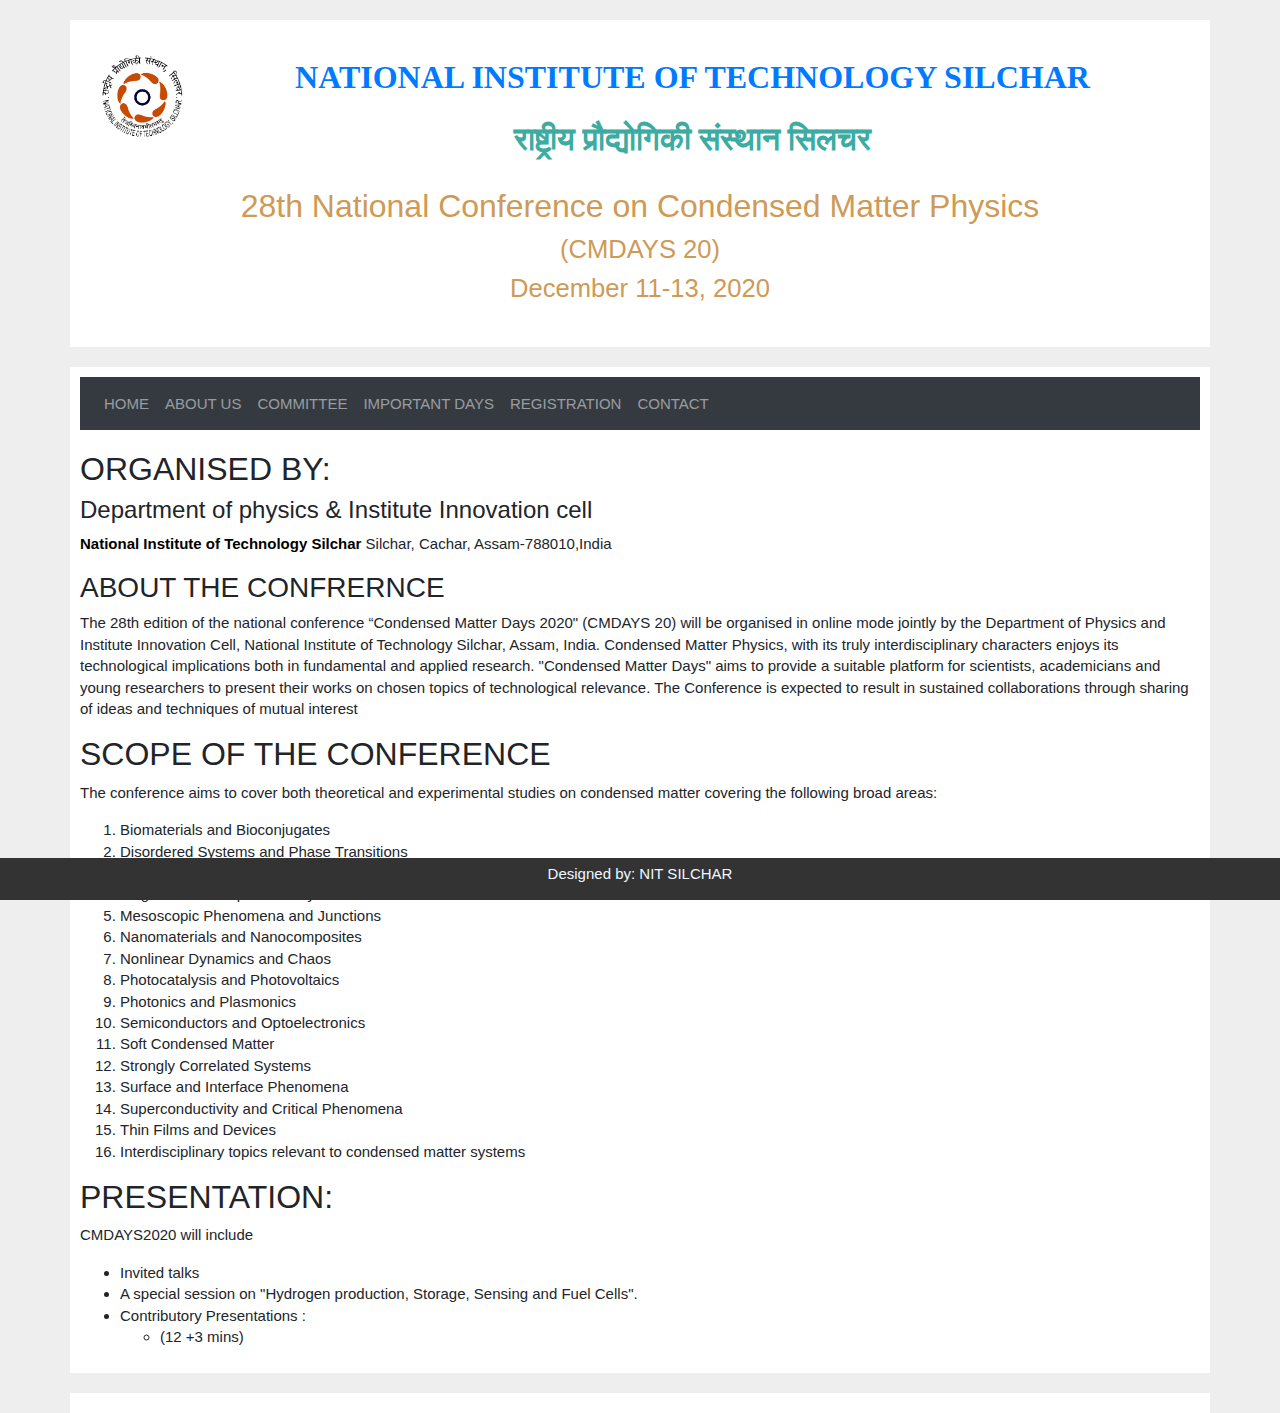
==== index.html @ ba85fcce "Add files via upload" ====
<!DOCTYPE html>
<html lang="en">
<head>
    <meta charset="UTF-8">
    <meta name="viewport" content="width=device-width, initial-scale=1.0">
    <link rel="stylesheet" href="https://maxcdn.bootstrapcdn.com/bootstrap/4.5.2/css/bootstrap.min.css">
    <script src="https://ajax.googleapis.com/ajax/libs/jquery/3.5.1/jquery.min.js"></script>
    <script src="https://cdnjs.cloudflare.com/ajax/libs/popper.js/1.16.0/umd/popper.min.js"></script>
    <script src="https://maxcdn.bootstrapcdn.com/bootstrap/4.5.2/js/bootstrap.min.js"></script>
    <link rel="stylesheet" href="index.css">
    <title>cmdays 2020</title>
</head>
<body>
    <div class = "container">
        <div class="panel panel-trans titlepanel">

            <div class="superheading">
                
                <a href="http://www.nits.ac.in">
                    <div class="logo float-left"><img id="nits_image" src="images/nit logo (1).png" alt="" width="85" height="85" ></div>
                </a>
                <a href="http://www.nits.ac.in" style="font-size: 35px;"><p style="font-size:2.5vw"><strong>NATIONAL INSTITUTE OF TECHNOLOGY SILCHAR</strong></p></a> 
                <p style="color:#3caca3;font-size:2.5vw"><strong>राष्ट्रीय प्रौद्योगिकी संस्थान सिलचर</strong> </p>
                <!-- <p style="color:#3caca3">organising</p> -->
            </div>
            <div class="panel-default">
                <h1 style="font-size:2.5vw">28th National Conference on Condensed Matter Physics</h1>
                <h3 style="font-size:2vw">(CMDAYS 20)</h3>
                <h3 style="font-size:2vw">December 11-13, 2020</h3>
                <iframe  src="http://free.timeanddate.com/clock/i7h7ooli/n1826/tlin/fn17/tt0/tm1" frameborder="0" width="258" height="20"></iframe>
            </div>
        </div>
    </div>
    
    <div class="container">

        <nav class="navbar navbar-expand-lg navbar-dark bg-dark">
            <!-- <a class="navbar-brand" href="#"></a> -->
            <button class="navbar-toggler" type="button" data-toggle="collapse" data-target="#collapsibleNavbar" aria-controls="navbarNavAltMarkup" aria-expanded="false" aria-label="Toggle navigation">
              <span class="navbar-toggler-icon"></span>
            </button>
            <div class="collapse navbar-collapse" id="collapsibleNavbar">
              <div class="navbar-nav">
                <a class="nav-item nav-link " href="index.html">HOME</a>
                <a class="nav-item nav-link " href="about_us.html">ABOUT US<span class="sr-only">(current)</span></a>
                <a class="nav-item nav-link " href="committeee.html">COMMITTEE</a>
                <a class="nav-item nav-link " href="imp_dates.html">IMPORTANT DAYS</a>
                <a class="nav-item nav-link " href="registration.html">REGISTRATION</a>
                <a class="nav-item nav-link " href="contact.html">CONTACT</a>
                <!-- <a class="nav-item nav-link" href="#">Disabled</a> -->
              </div>
            </div>
        </nav>

        <h2 style="padding-top:20px ;">ORGANISED BY:</h2>
        <h4>Department of physics & Institute Innovation cell</h4>
        <p><a href="http://www.nits.ac.in" style="color: black;"><strong>National Institute of Technology Silchar</strong> </a> Silchar, Cachar, Assam-788010,India</p>

    <!-- </div>
    <div class="container"> -->
   
        <h3>ABOUT THE CONFRERNCE</h3>
        <p>The 28th edition of the national conference
            “Condensed Matter Days 2020" (CMDAYS 20) will
            be organised in online mode jointly by the
            Department of Physics and Institute Innovation
            Cell, National Institute of Technology Silchar,
            Assam, India. Condensed Matter Physics, with its
            truly interdisciplinary characters enjoys its technological implications both in fundamental and
            applied research. "Condensed Matter Days" aims
            to provide a suitable platform for scientists,
            academicians and young researchers to present
            their works on chosen topics of technological
            relevance. The Conference is expected to result
            in sustained collaborations through sharing of
            ideas and techniques of mutual interest</p>
        
    <!-- </div>
    <div class="container"> -->
        <h2>SCOPE OF THE CONFERENCE</h2>
        <p>The conference aims to cover both theoretical and experimental studies on condensed matter covering the following broad areas:</p>
        <ol>
            <li>Biomaterials and Bioconjugates</li>
            <li>Disordered Systems and Phase Transitions</li>
            <li>Dielectrics and Ferroelectrics</li>
            <li>Magnetism and Spintronic Systems</li>
            <li>Mesoscopic Phenomena and Junctions</li>
            <li>Nanomaterials and Nanocomposites</li>
            <li>Nonlinear Dynamics and Chaos</li>
            <li>Photocatalysis and Photovoltaics</li>
            <li>Photonics and Plasmonics</li>
            <li>Semiconductors and Optoelectronics</li>          
            <li>Soft Condensed Matter</li>
            <li>Strongly Correlated Systems</li>
            <li>Surface and Interface Phenomena</li>
            <li>Superconductivity and Critical Phenomena</li> 
            <li>Thin Films and Devices</li>
            <li>Interdisciplinary topics relevant to condensed matter systems</li>   
        </ol>
    <!-- </div>
    <div class="container"> -->
        <h2>PRESENTATION:</h2>
        <p>CMDAYS2020 will include</p>
        <ul>
            <li>Invited talks</li>
            <li>A special session on "Hydrogen production,
                Storage, Sensing and Fuel Cells".</li>    
            <li>Contributory Presentations :
                <ul><li>(12 +3 mins)</li> </ul>
            </li>
        </ul>
    </div>
    <div class="container">
        <div id="footer">
            <p style="color:aliceblue;">Designed by: NIT SILCHAR</p> 
        </div>
    </div>
        


</body>
</html>
---- index.css ----
body{
    font-family: "Helvetica Neue", Helvetica, Arial, sans-serif ;
    /* font-family: "Lucida Console", Courier, monospace; */
    font-size: 15px;
    line-height: 1.42857143;
    background-color: #eeeeee;
}
.navbar{
    background-color: slategray;
    margin: 0 0;
    width: 100%;
}
.container{
   margin-top: 20px;
   background-color:#ffffff;
   padding: 10px 10px;
}
.logo{
    margin-left: 20px;
    /* margin-right: 35px; */
}
.superheading {
    font-family: 'Orator Std';
    color: #282828;
    font-size: 25px;
    margin: 0 auto;
    padding-top: 25px;
    text-align: center;
}
.panel-default{
    margin-top: 25px;
    color: rgb(206, 154, 85);
    text-align: center;
}
.image{
    width: 100%;
    height: 10%;
}
#footer {
    position: fixed;
    left: 0;
    bottom: 0;
    width: 100%;
    padding-top: 5px;
    background-color: #333333;
    color: white;
    text-align: center;
}
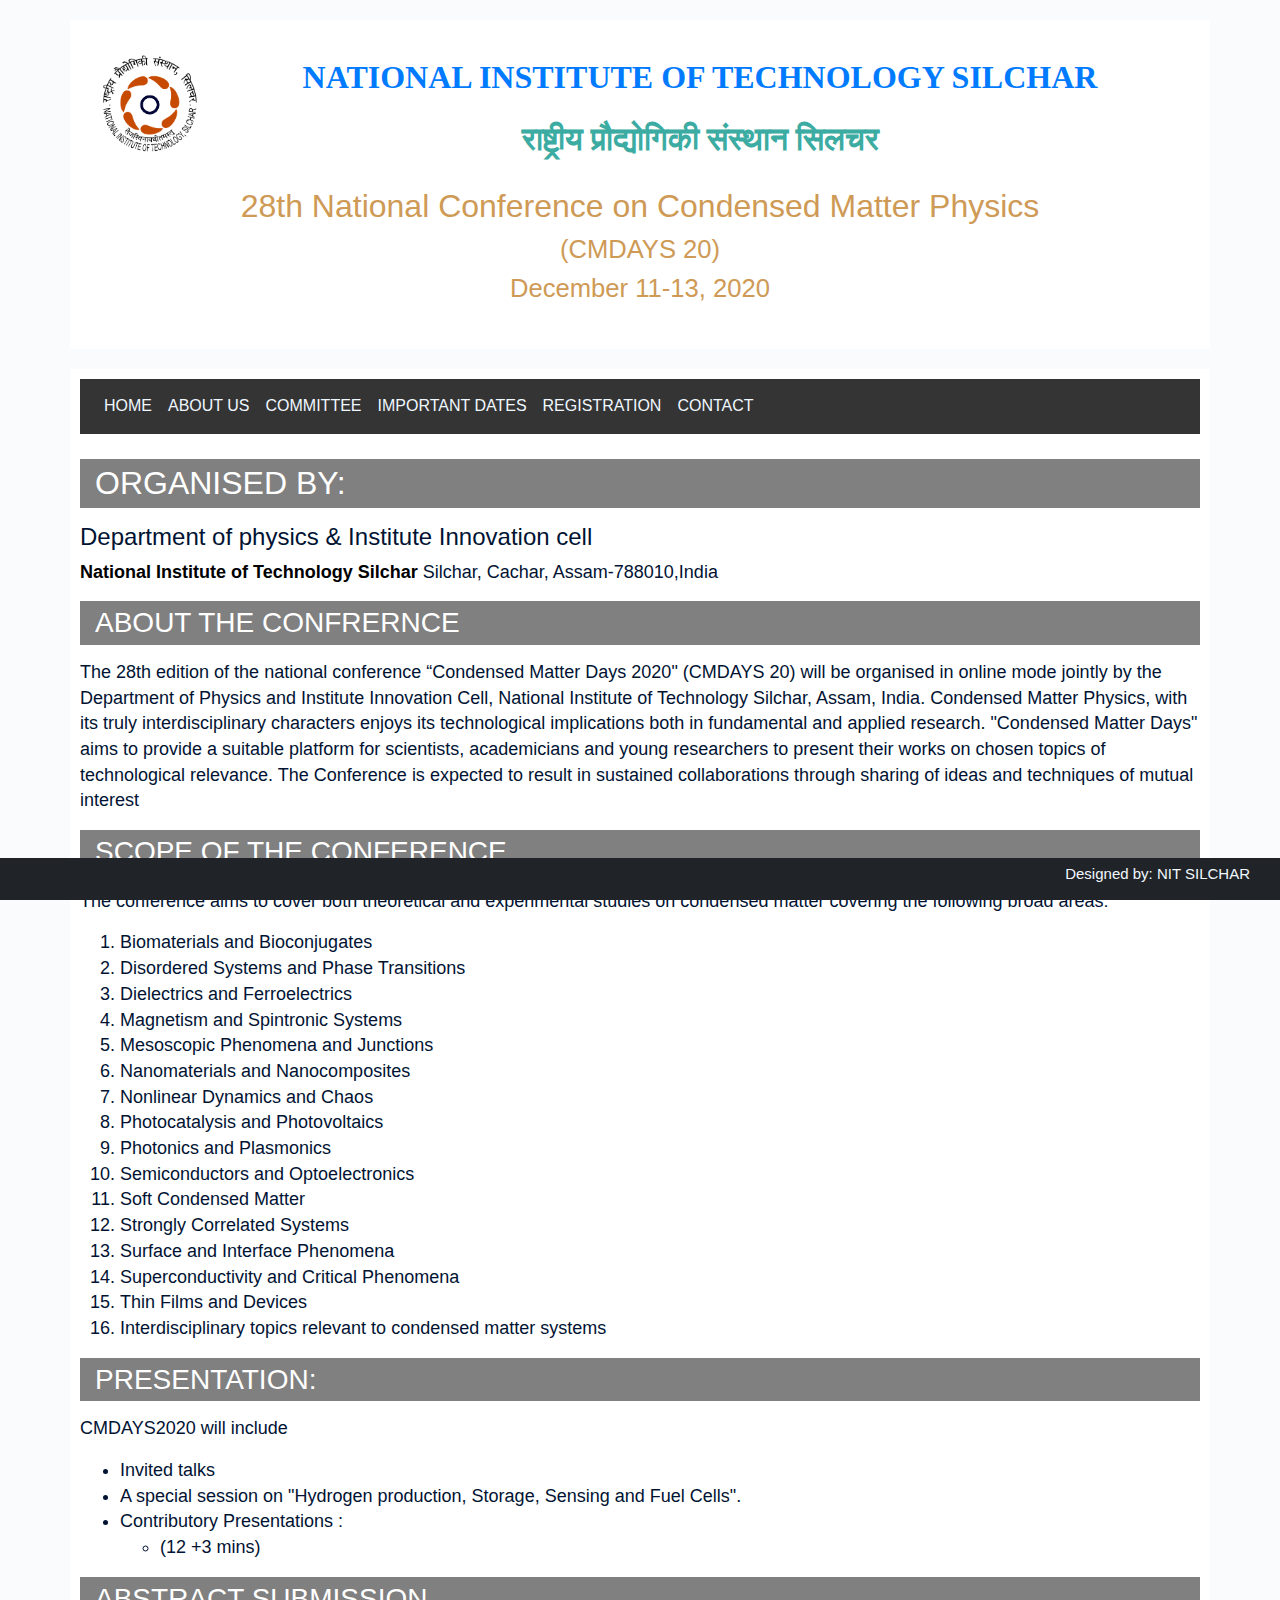
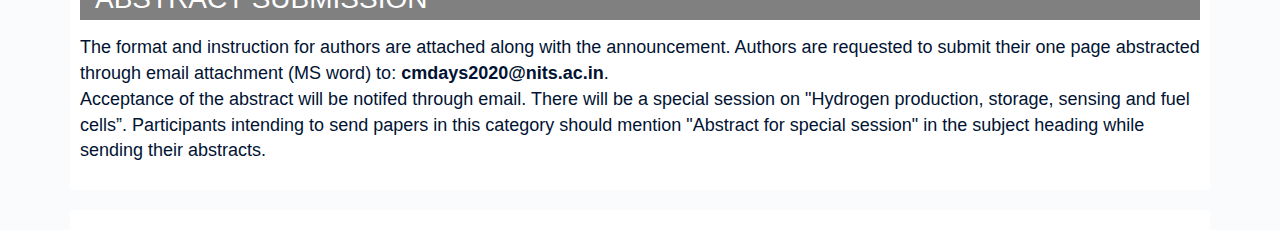
==== commit dfef7f84: "ohk" ====
--- a/index.html
+++ b/index.html
@@ -17,7 +17,7 @@
             <div class="superheading">
                 
                 <a href="http://www.nits.ac.in">
-                    <div class="logo float-left"><img id="nits_image" src="images/nit logo (1).png" alt="" width="85" height="85" ></div>
+                    <div class="logo float-left"><img id="nits_image" src="images/nit logo (1).png" alt="" width="100" height="100" ></div>
                 </a>
                 <a href="http://www.nits.ac.in" style="font-size: 35px;"><p style="font-size:2.5vw"><strong>NATIONAL INSTITUTE OF TECHNOLOGY SILCHAR</strong></p></a> 
                 <p style="color:#3caca3;font-size:2.5vw"><strong>राष्ट्रीय प्रौद्योगिकी संस्थान सिलचर</strong> </p>
@@ -34,32 +34,33 @@
     
     <div class="container">
 
-        <nav class="navbar navbar-expand-lg navbar-dark bg-dark">
+        <nav class="navbar navbar-expand-lg bg-custom" >
             <!-- <a class="navbar-brand" href="#"></a> -->
             <button class="navbar-toggler" type="button" data-toggle="collapse" data-target="#collapsibleNavbar" aria-controls="navbarNavAltMarkup" aria-expanded="false" aria-label="Toggle navigation">
               <span class="navbar-toggler-icon"></span>
             </button>
             <div class="collapse navbar-collapse" id="collapsibleNavbar">
               <div class="navbar-nav">
-                <a class="nav-item nav-link " href="index.html">HOME</a>
-                <a class="nav-item nav-link " href="about_us.html">ABOUT US<span class="sr-only">(current)</span></a>
-                <a class="nav-item nav-link " href="committeee.html">COMMITTEE</a>
-                <a class="nav-item nav-link " href="imp_dates.html">IMPORTANT DAYS</a>
-                <a class="nav-item nav-link " href="registration.html">REGISTRATION</a>
-                <a class="nav-item nav-link " href="contact.html">CONTACT</a>
+                <a class="nav-item nav-link " style="color: aliceblue;" href="index.html">HOME</a>
+                <a class="nav-item nav-link " style="color: aliceblue;" href="about_us.html">ABOUT US<span class="sr-only">(current)</span></a>
+                <a class="nav-item nav-link " style="color: aliceblue;" href="committeee.html">COMMITTEE</a>
+                <a class="nav-item nav-link " style="color: aliceblue;" href="imp_dates.html">IMPORTANT DATES</a>
+                <a class="nav-item nav-link " style="color: aliceblue;" href="registration.html">REGISTRATION</a>
+                <a class="nav-item nav-link " style="color: aliceblue;" href="contact.html">CONTACT</a>
                 <!-- <a class="nav-item nav-link" href="#">Disabled</a> -->
               </div>
             </div>
         </nav>
+        <br>
 
-        <h2 style="padding-top:20px ;">ORGANISED BY:</h2>
+        <h2 class="sub_heading" >ORGANISED BY:</h2>
         <h4>Department of physics & Institute Innovation cell</h4>
         <p><a href="http://www.nits.ac.in" style="color: black;"><strong>National Institute of Technology Silchar</strong> </a> Silchar, Cachar, Assam-788010,India</p>
 
     <!-- </div>
     <div class="container"> -->
    
-        <h3>ABOUT THE CONFRERNCE</h3>
+        <h3 class="sub_heading">ABOUT THE CONFRERNCE</h3>
         <p>The 28th edition of the national conference
             “Condensed Matter Days 2020" (CMDAYS 20) will
             be organised in online mode jointly by the
@@ -77,7 +78,7 @@
         
     <!-- </div>
     <div class="container"> -->
-        <h2>SCOPE OF THE CONFERENCE</h2>
+        <h3 class="sub_heading">SCOPE OF THE CONFERENCE</h3>
         <p>The conference aims to cover both theoretical and experimental studies on condensed matter covering the following broad areas:</p>
         <ol>
             <li>Biomaterials and Bioconjugates</li>
@@ -99,7 +100,7 @@
         </ol>
     <!-- </div>
     <div class="container"> -->
-        <h2>PRESENTATION:</h2>
+        <h3 class="sub_heading">PRESENTATION:</h3>
         <p>CMDAYS2020 will include</p>
         <ul>
             <li>Invited talks</li>
@@ -109,14 +110,25 @@
                 <ul><li>(12 +3 mins)</li> </ul>
             </li>
         </ul>
+
+        <h3 class="sub_heading">ABSTRACT SUBMISSION</h3>
+        <p>The format and instruction for authors are attached
+            along with the announcement. Authors are requested to submit their one page abstracted through
+            email attachment (MS word) to:
+            <strong>cmdays2020@nits.ac.in</strong>. <br>
+            Acceptance of the
+            abstract will be notifed through email.
+            There will be a special session on "Hydrogen production, storage, sensing and fuel cells”. Participants
+            intending to send papers in this category should
+            mention "Abstract for special session" in the subject
+            heading while sending their abstracts.</p>
     </div>
+    
     <div class="container">
         <div id="footer">
             <p style="color:aliceblue;">Designed by: NIT SILCHAR</p> 
         </div>
     </div>
-        
-
 
 </body>
 </html>--- a/index.css
+++ b/index.css
@@ -1,15 +1,19 @@
 body{
     font-family: "Helvetica Neue", Helvetica, Arial, sans-serif ;
     /* font-family: "Lucida Console", Courier, monospace; */
-    font-size: 15px;
+    font-size: 18px;
     line-height: 1.42857143;
-    background-color: #eeeeee;
+    color: #011333;
+    background-color: #fafbfc;
 }
 .navbar{
-    background-color: slategray;
+    background-color: #343435;
     margin: 0 0;
     width: 100%;
+    font-size: medium;
+    color: white;
 }
+
 .container{
    margin-top: 20px;
    background-color:#ffffff;
@@ -22,7 +26,7 @@
 .superheading {
     font-family: 'Orator Std';
     color: #282828;
-    font-size: 25px;
+    font-size: 20px;
     margin: 0 auto;
     padding-top: 25px;
     text-align: center;
@@ -36,13 +40,22 @@
     width: 100%;
     height: 10%;
 }
+.sub_heading{
+    background-color: grey;
+    padding: 5px 15px;
+    margin: 0 0 15px 0;
+    color: white;
+    
+}
 #footer {
     position: fixed;
     left: 0;
     bottom: 0;
     width: 100%;
     padding-top: 5px;
-    background-color: #333333;
+    background-color: #202327;
     color: white;
-    text-align: center;
+    text-align: right;
+    padding-right: 30px;
+    font-size: 15px;
 }